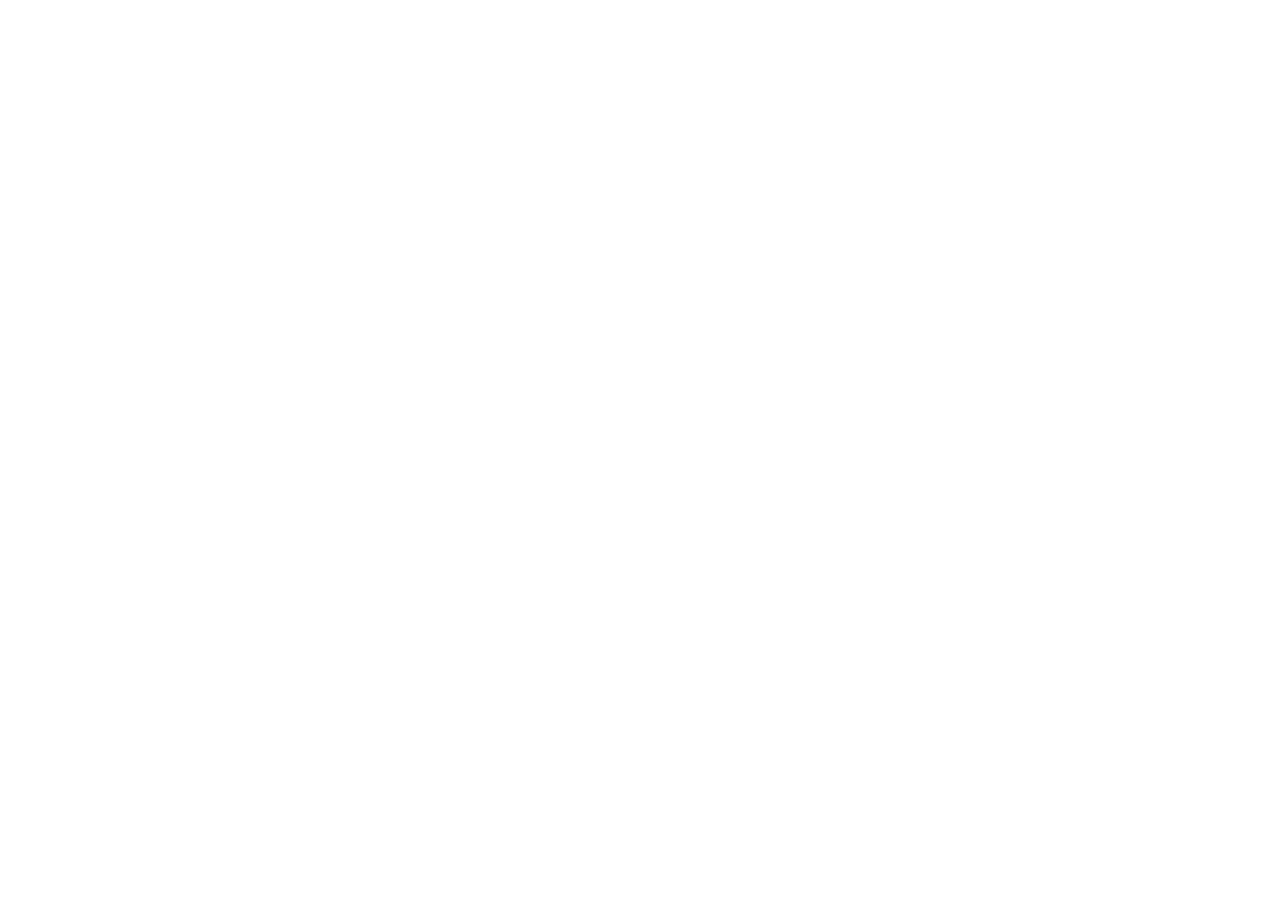
==== index.html @ da072b28 "Initial Commit" ====
<!DOCTYPE html>
<html>
<head>
    <meta charset="UTF-8">
    <title>Effective JavaScript: Frogger</title>
    <link rel="stylesheet" href="css/style.css">
</head>
<body>
    <script src="js/resources.js"></script>
    <script src="js/app.js"></script>
    <script src="js/engine.js"></script>
</body>
</html>
---- css/style.css ----
body {
    text-align: center;
}
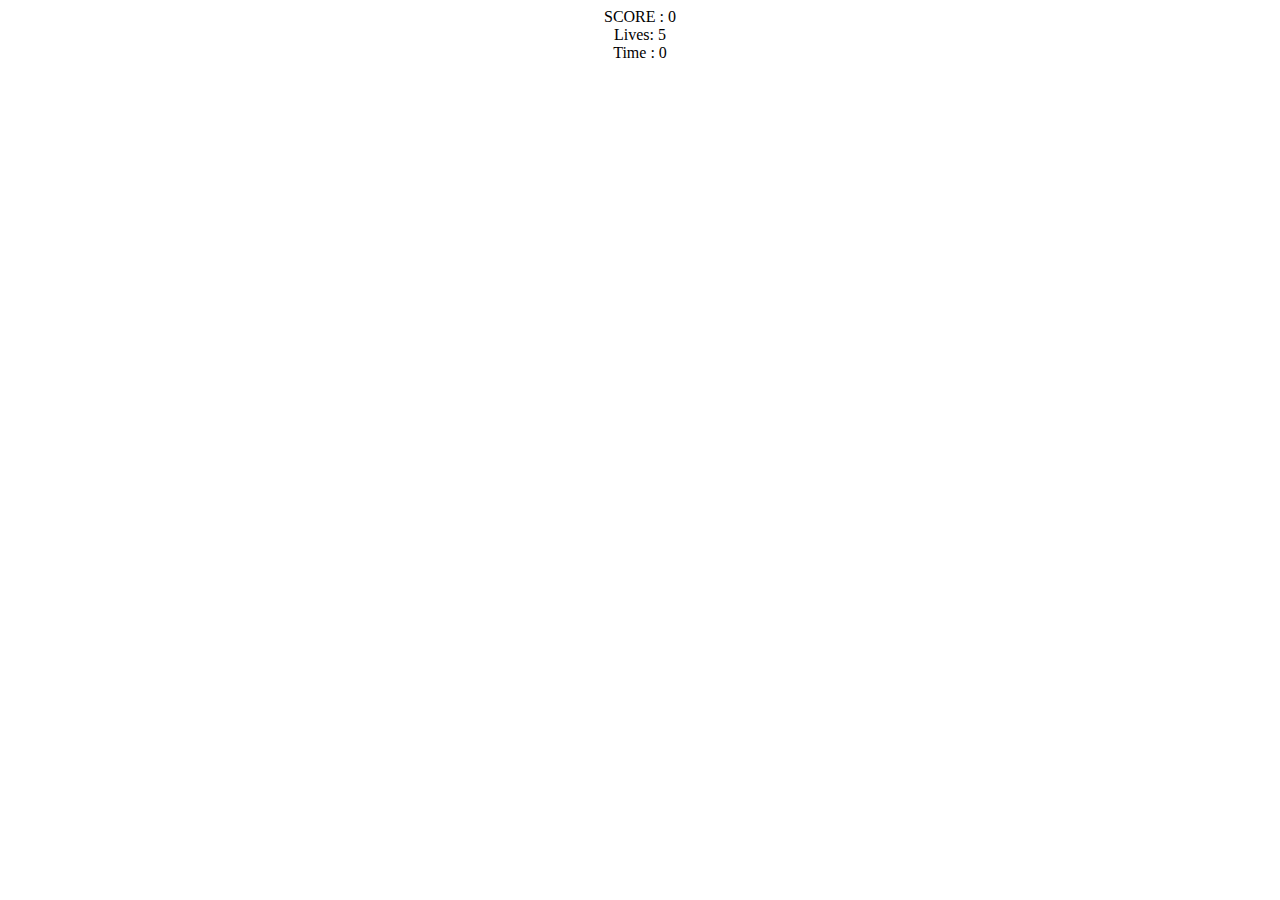
==== commit a95da1b1: "Trying to put canvas inside div" ====
--- a/index.html
+++ b/index.html
@@ -1,13 +1,38 @@
 <!DOCTYPE html>
 <html>
+
 <head>
     <meta charset="UTF-8">
     <title>Effective JavaScript: Frogger</title>
+    <link rel="stylesheet" href="https://maxcdn.bootstrapcdn.com/bootstrap/3.3.6/css/bootstrap.min.css" integrity="sha384-1q8mTJOASx8j1Au+a5WDVnPi2lkFfwwEAa8hDDdjZlpLegxhjVME1fgjWPGmkzs7" crossorigin="anonymous">
     <link rel="stylesheet" href="css/style.css">
+    <script src="https://code.jquery.com/jquery-3.0.0.min.js" integrity="sha256-JmvOoLtYsmqlsWxa7mDSLMwa6dZ9rrIdtrrVYRnDRH0=" crossorigin="anonymous"></script>
 </head>
 <body>
-    <script src="js/resources.js"></script>
-    <script src="js/app.js"></script>
-    <script src="js/engine.js"></script>
+    <div id="mainID" class="container">
+        <div class="row">
+            <div id="div1" class="col-md-6">
+                <script src="js/resources.js"></script>
+                <script src="js/app.js"></script>
+                <script src="js/engine.js"></script>
+            </div>
+            <div class="col-md-6">
+                SCORE : 0
+            </div>
+        </div>
+    </div>
+
+        <div class="container">
+            <div class="row">
+                <div class="col-md-6">
+                    Lives: 5
+
+                </div>
+                <div class="col-md-6">
+                    Time : 0
+                </div>
+            </div>
+        </div>
+    
 </body>
 </html>
--- a/css/style.css
+++ b/css/style.css
@@ -1,3 +1,12 @@
 body {
     text-align: center;
+/*    display: flex;*/
+/*    flex-flow: wrap;*/
 }
+
+
+canvas {
+/*    background-color: blue;*/
+    width: 30%;
+    height: auto;
+}
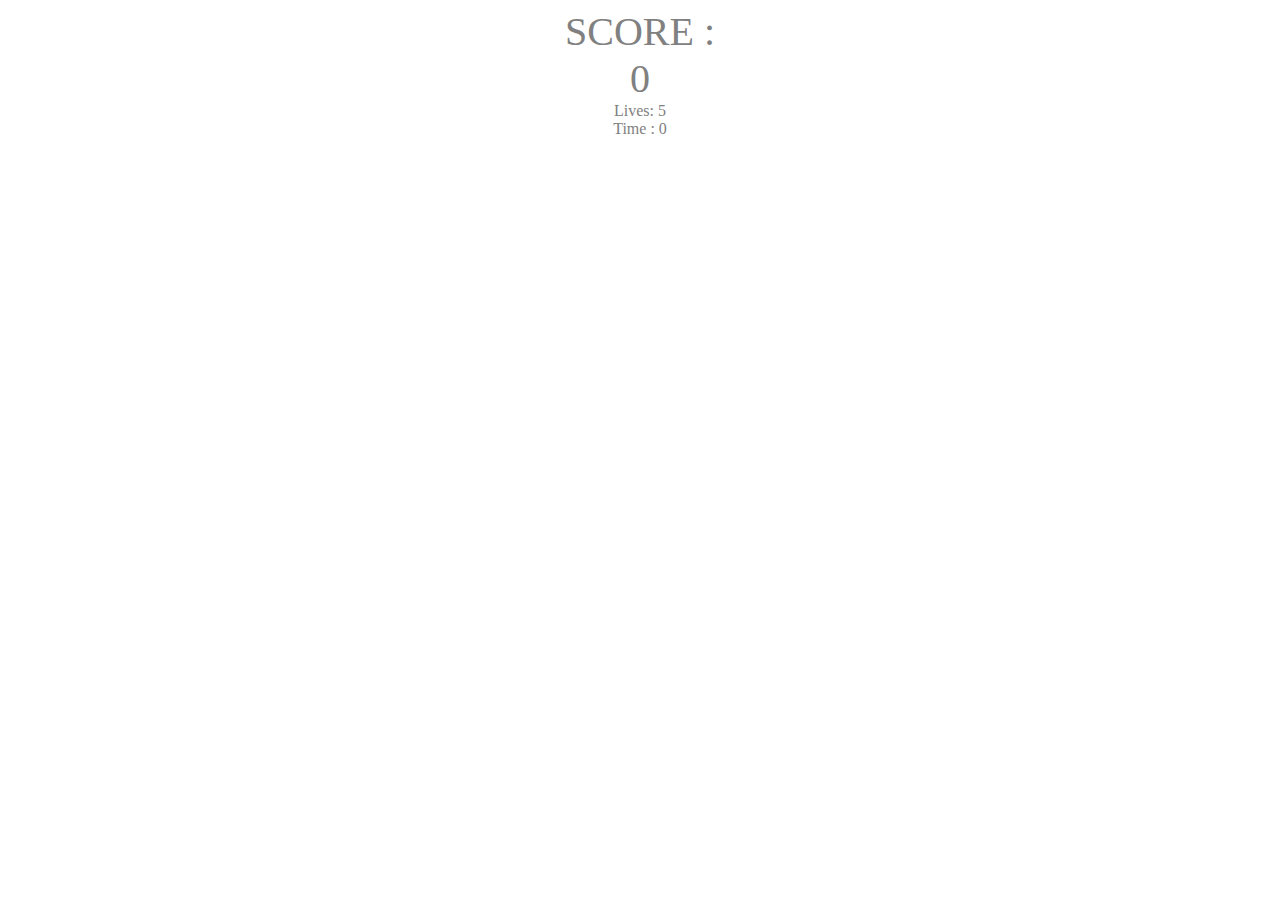
==== commit 43156eea: "WORKING VERSION fully working version with victory and game over screens TODO: decouple more to allo" ====
--- a/index.html
+++ b/index.html
@@ -11,20 +11,21 @@
 <body>
     <div id="mainID" class="container">
         <div class="row">
-            <div id="div1" class="col-md-6">
-                <script src="js/resources.js"></script>
-                <script src="js/app.js"></script>
-                <script src="js/engine.js"></script>
+            <game id="div1" class="col-md-7">
+
+            </game>
+            <div class="col-md-3 text-center score" >
+                SCORE : 
             </div>
-            <div class="col-md-6">
-                SCORE : 0
+            <div class="col-md-2 text-center score" id="score">
+            0   
             </div>
         </div>
     </div>
 
         <div class="container">
             <div class="row">
-                <div class="col-md-6">
+                <div class="col-md-6" id="lives">
                     Lives: 5
 
                 </div>
@@ -35,4 +36,9 @@
         </div>
     
 </body>
+    
+<script src="js/resources.js"></script>
+<script src="js/app.js"></script>
+<script src="js/engine.js"></script>
+    
 </html>
--- a/css/style.css
+++ b/css/style.css
@@ -1,3 +1,9 @@
+* {
+/*    border: 1px solid red !important;*/
+    color: grey;
+
+}
+
 body {
     text-align: center;
 /*    display: flex;*/
@@ -7,6 +13,10 @@
 
 canvas {
 /*    background-color: blue;*/
-    width: 30%;
+/*    width: 30%;*/
     height: auto;
 }
+
+.score{
+    font-size: 40px;
+}
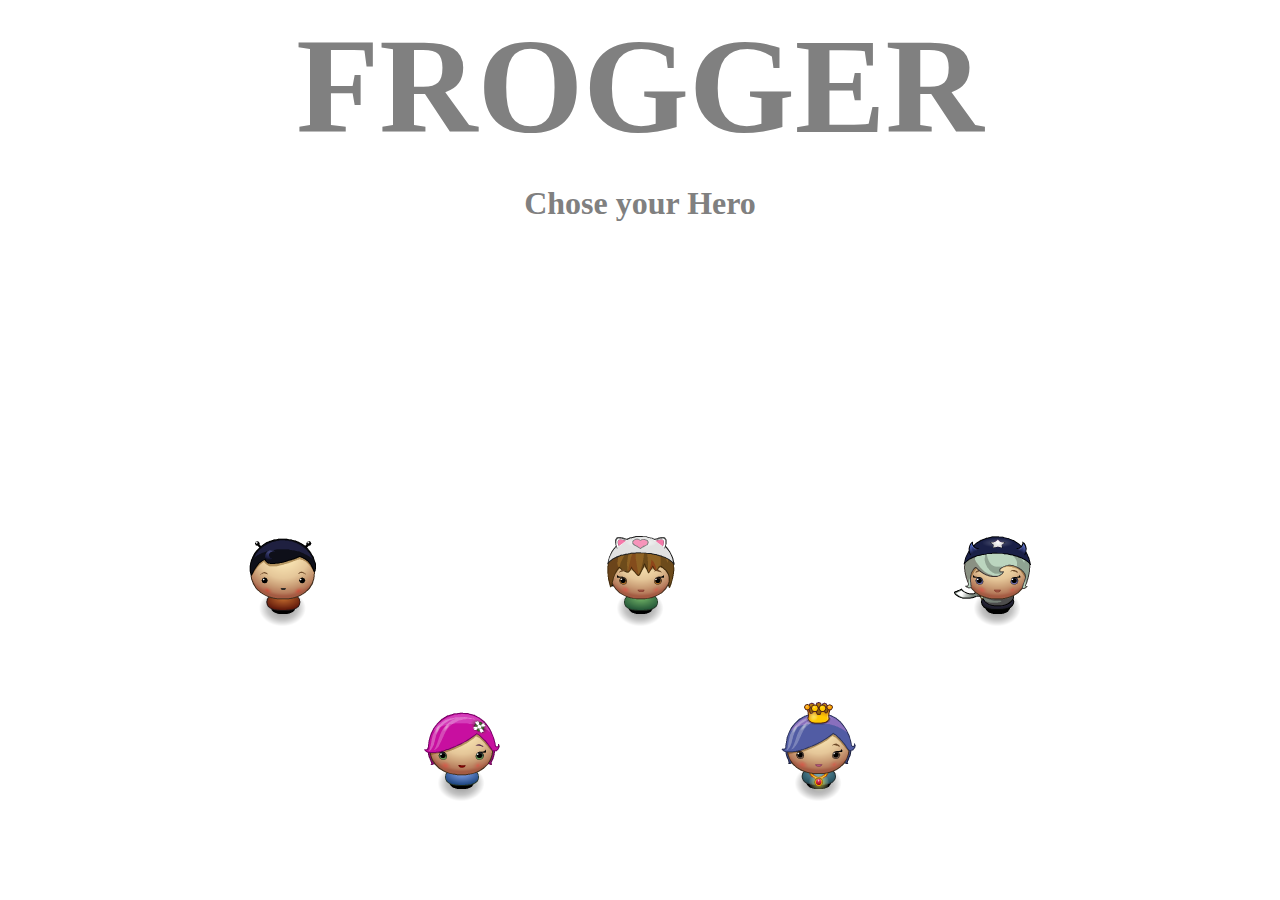
==== commit b2143b67: "Added Choose your character load screen" ====
--- a/index.html
+++ b/index.html
@@ -7,38 +7,38 @@
     <link rel="stylesheet" href="https://maxcdn.bootstrapcdn.com/bootstrap/3.3.6/css/bootstrap.min.css" integrity="sha384-1q8mTJOASx8j1Au+a5WDVnPi2lkFfwwEAa8hDDdjZlpLegxhjVME1fgjWPGmkzs7" crossorigin="anonymous">
     <link rel="stylesheet" href="css/style.css">
     <script src="https://code.jquery.com/jquery-3.0.0.min.js" integrity="sha256-JmvOoLtYsmqlsWxa7mDSLMwa6dZ9rrIdtrrVYRnDRH0=" crossorigin="anonymous"></script>
+
 </head>
 <body>
     <div id="mainID" class="container">
+        <div class="row choose">
+            <strong>FROGGER</strong>
+        </div>
         <div class="row">
-            <game id="div1" class="col-md-7">
+            <h1><strong>Chose your Hero</strong></h1>
+        </div>
+            <div class="row characters">
+                <input type="image" src="images/char-boy.png" class=".col-md-2 char"/ id="char-boy">
 
-            </game>
-            <div class="col-md-3 text-center score" >
-                SCORE : 
-            </div>
-            <div class="col-md-2 text-center score" id="score">
-            0   
-            </div>
+                <input type="image" src="images/char-cat-girl.png" class=".col-md-2 char" id="char-cat-girl"/>
+
+                <input type="image" src="images/char-horn-girl.png" class=".col-md-2 char" id="char-horn-girl"/>
+                
+                <input type="image" src="images/char-pink-girl.png" class=".col-md-2 char" id="char-pink-girl"/>
+
+                <input type="image" src="images/char-princess-girl.png" class=".col-md-2 char" id="char-princess-girl"/>
         </div>
     </div>
-
-        <div class="container">
-            <div class="row">
-                <div class="col-md-6" id="lives">
-                    Lives: 5
-
-                </div>
-                <div class="col-md-6">
-                    Time : 0
-                </div>
-            </div>
-        </div>
     
 </body>
     
-<script src="js/resources.js"></script>
-<script src="js/app.js"></script>
-<script src="js/engine.js"></script>
+<script>
+
+    $(".char").click(function () {
+        CHARACTER = event.target.id;
+        location.assign("app.html?a=" + CHARACTER);
+    });    
+    
+</script>
     
 </html>
--- a/css/style.css
+++ b/css/style.css
@@ -20,3 +20,16 @@
 .score{
     font-size: 40px;
 }
+
+.characters{
+    margin-top: 20%;
+}
+
+.choose{
+    font-size: 850%;
+}
+
+.char{
+    margin-left: 10%;
+    margin-right: 10%;
+}